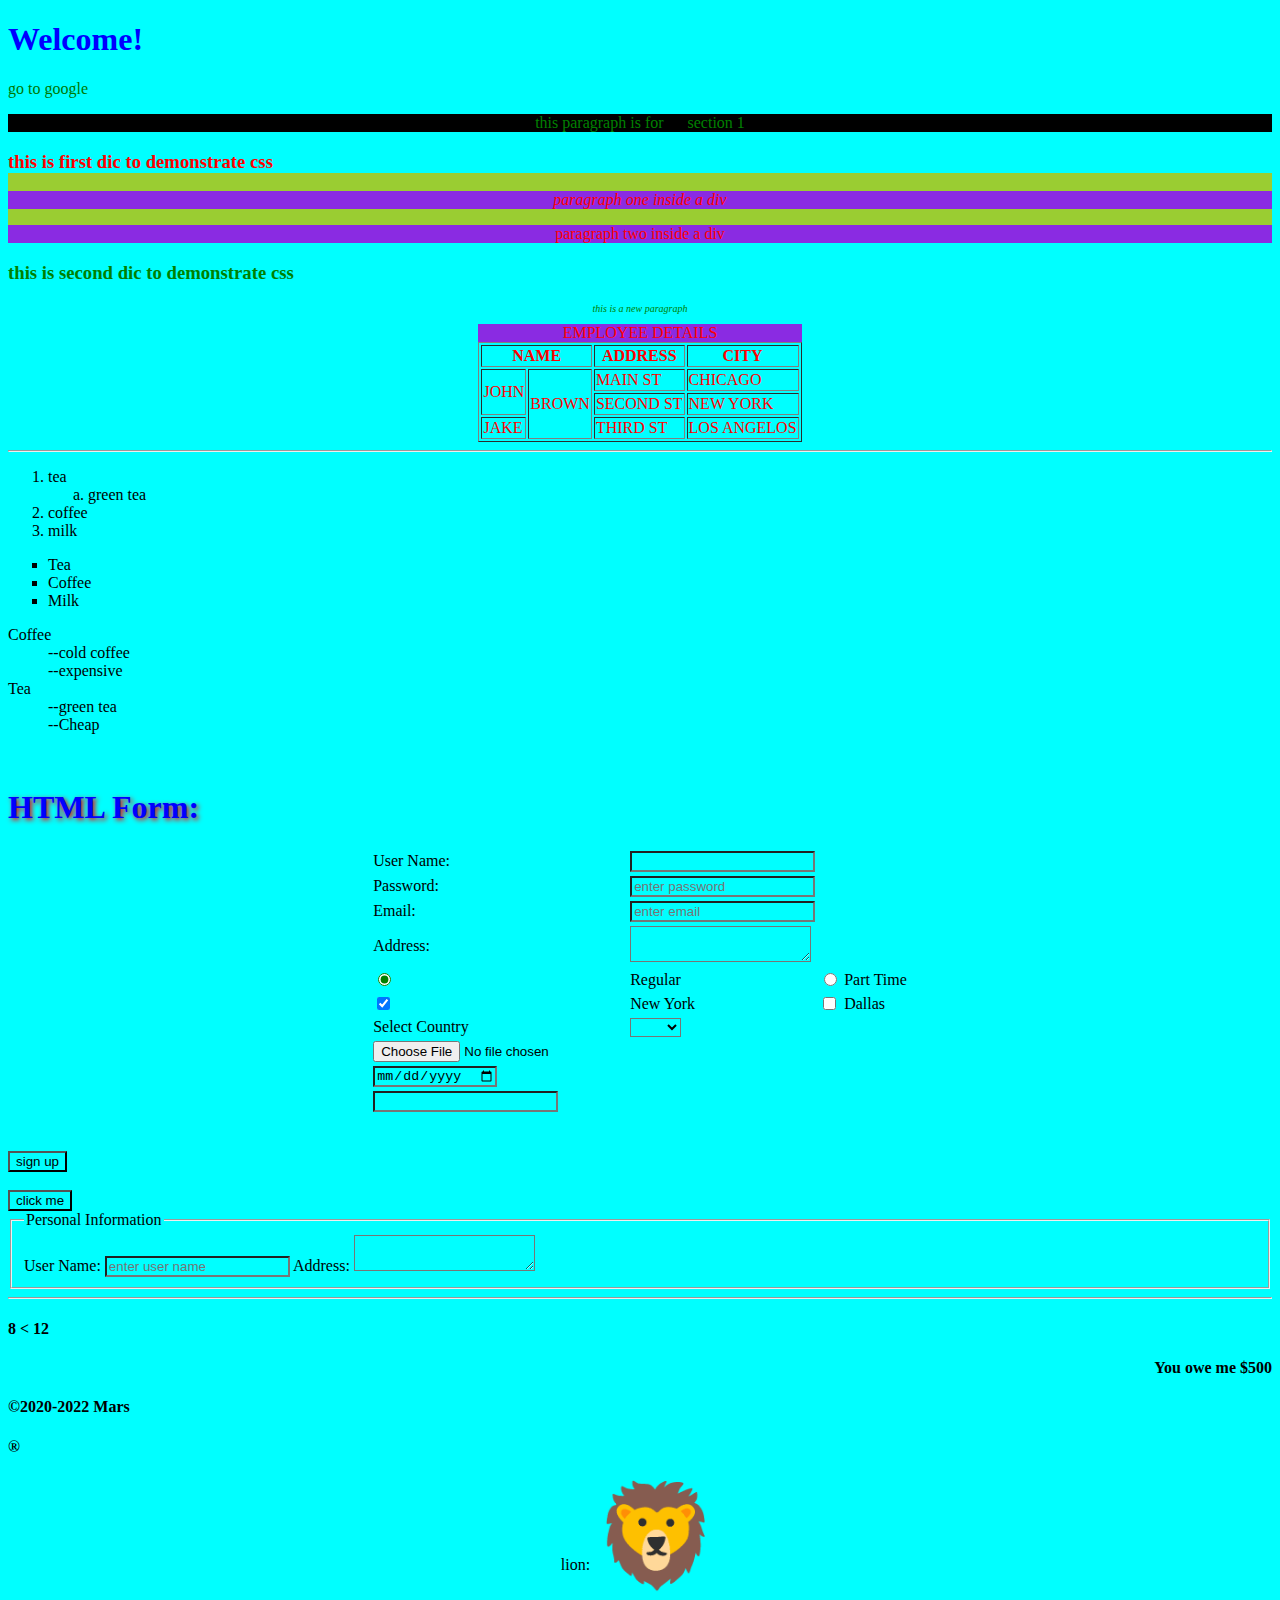
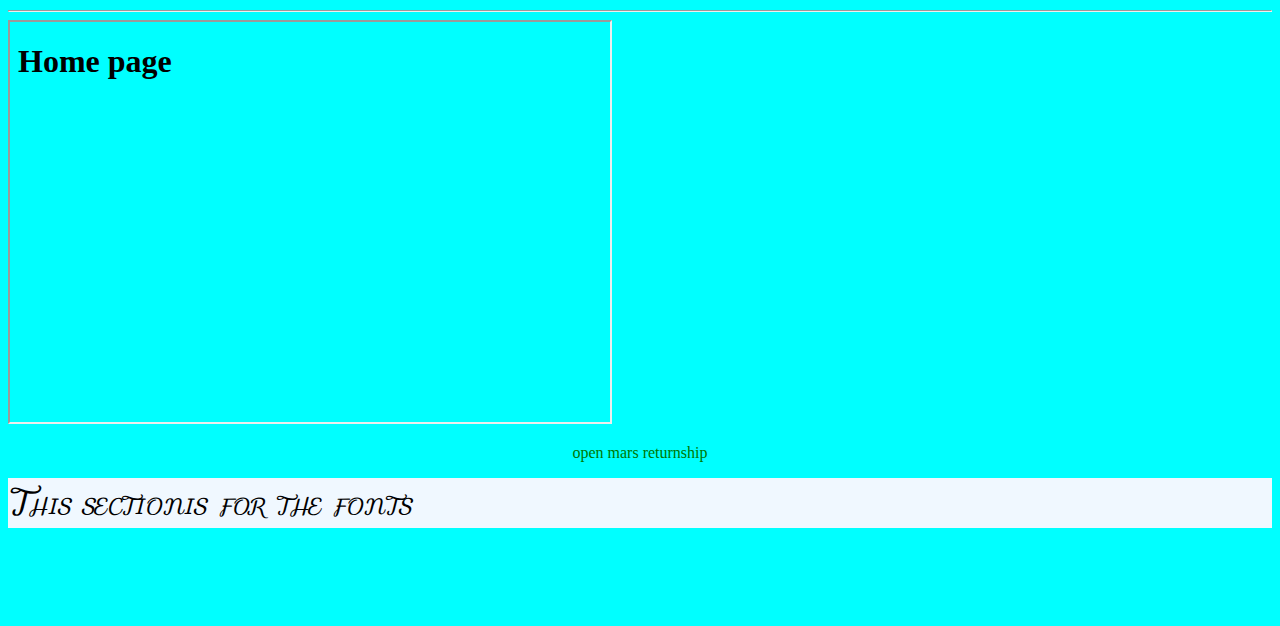
==== classwork/index.html @ 5ff4432b "End of class - Week 2 Day 2" ====
<!DOCTYPE html> 
<html>
    <head>
        <title>New Page</title>

        <style>
            h1 {
                color: blue;
            }
            #type1 {
                accent-color: green;
            }
        </style>

        <link rel="stylesheet" href="style.css">
        <link rel="stylesheet" href="https://fonts.googleapis.com/css?family=Sofia&effect=fire">

    </head>
    <body>
        <h1>Welcome!</h1>
        <a href = "#section1" target="_default">go to google</a>

        <p id="section1" style="color: green;background-color: black;">
            This paragraph is for &nbsp;&nbsp;&nbsp;&nbsp; section 1
        </p>

        <div class="fontred">
            <h3>
                this is first dic to demonstrate css
            </h3>
            <span>
                <p>
                    paragraph one inside a div
                </p>
            </span>
            <p>
                paragraph two inside a div
            </p>
        </div>

        <div class="fontgreen">
            <h3>
                this is second dic to demonstrate css
            </h3>
        </div>
        <p class="fontgreen">
            this is a new paragraph
        </p>

        <table border="1" class="fontred fontcaps">
            <caption>Employee Details</caption>
            <tr>
                <th colspan="2">Name</th>
                <th>Address</th>
                <th>City</th>
            </tr>
            <tr>
                <td rowspan="2">John</td>
                <td rowspan="3">Brown</td>
                <td>Main St</td>
                <td>Chicago</td>
            </tr>
            <tr>
                <!-- <td>Brown</td> -->
                <td>Second St</td>
                <td>New York</td>
            </tr>
            <tr>
                <td>Jake</td>
                <td>Third St</td>
                <td>Los Angelos</td>
            </tr>
        </table>

        <hr>

        <!-- Ordered List -->
        <ol>
            <li>Tea</li>
            <ol type="a">
                <li>green tea</li>
            </ol>
            <li>Coffee</li>    
            <li>Milk</li>
        </ol>

        <ul type="square">
            <li>Tea</li>
            <li>Coffee</li>    
            <li>Milk</li>
        </ul>

        <dl>
            <dt>Coffee</dt>
            <dd>--cold coffee</dd>
            <dd>--expensive</dd>
            <dt>Tea</dt>
            <dd>--green tea</dd>
            <dd>--Cheap</dd>
        </dl><br>

        <h1 id="form1">HTML Form:</h1>
        
        <form action="/home.html" method="post">
           
            <table>
           
                <tr>
                    <td>
                        <label for="uname">User Name:</label>
                    </td>
                    <td>
                        <input type="text" id="uname" name="uname" required/>
                    </td>
                </tr>
                
                <tr>
                    <td>
                        <label for="pwd">Password:</label>
                    </td>
                    <td>
                        <input type="password" id="pwd" name="pwd" placeholder="enter password" />
                    </td>
                </tr>
                <tr>
                    <td>
                        <label for="email">Email:</label>
                    </td>
                    <td>
                        <input type="email" id="email" name="email" placeholder="enter email" />
                    </td>
                </tr> 
                <tr>
                    <td>
                        <label for="add">Address:</label>
                    </td>
                    <td>
                        <textarea id="add" ></textarea>
                    </td>
                </tr>
                <tr>
                    <td>
                        <input type="radio" id="type1" name="empType" value ="Regular" checked>
                    </td>
                    <td>
                        <label for="type1">Regular</label>
                    </td>
                    <td>
                        <input type="radio" id="type2" name="empType" value ="PartTime" >
                    </td>
                    <td>
                        <label for="type2">Part Time</label>
                    </td>
                </tr>
                <tr>
                    <td> 
                        <input type="checkbox" id = "city1" name = "city1" value = "NewYork" checked>
                    </td>
                    <td>
                        <label for="city1">New York</label>
                    </td>
                    <td> 
                        <input type="checkbox" id = "city2" name = "city2" value = "Dallas">
                    </td>
                    <td>
                        <label for="city2">Dallas</label>
                    </td>
                </tr>
                <tr>
                    <td>
                        <label for="country">Select Country</label>
                    </td>
                    <td>
                        <select id="country" name="countrySelection" >
                            <option></option>
                            <option value="usa">USA</option>  
                            <option value="india">India</option>  
                            <option value="britain">UK</option>    
                        </select>
                    </td>
                </tr>
                <tr>
                    <td>
                        <input type="file">
                    </td>
                </tr>
                <tr>
                    <td>
                        <input type="date">
                    </td>
                </tr>
                <tr>
                    <td>
                        <input list="browser">
                        <datalist id="browser">
                            <option value ="IE">
                            <option value ="Chrome">
                            <option value ="Safari">

                        </datalist>
                    </td>
                </tr>

            </table>

            <br><br>

            <input type ="submit" name="submit" value ="sign up">
            
            <br><br>

            <input type="button" name="btn1" value ="click me" onclick="alert('Button Clicked')";>

            <fieldset>
                <legend>personal information</legend>
                <label for="uname">User Name:</label>
                <input type="text" id="uname" name="uname" placeholder="enter user name" />
                <label for="add">Address:</label>
                <textarea id="add"></textarea>
            </fieldset>
            
        </form>
        <hr>
        <h4>8  &lt; 12</h4>
        <h4 id="amt">You owe me &dollar;500 </h4>
        <h4>&copy;2020-2022 Mars </h4>
        <h4>&reg;</h4>
        <p>
            Lion: <span style="font-size: 100px"> &#129409;</span></p>
        </p>
        <hr>
        <iframe src = "home.html" width="600" height="400" name="myFrame" ></iframe>

        <p>
            <a href="https://getreturnship.com/" target="myFrame">Open Mars Returnship</a>
        </p>

        <div class="fontstyle">
            This sectionis for the fonts
        </div>
        
        <br><br><br><br><br>

    </body>
</html>
---- classwork/style.css ----
a {
    text-decoration: none;
    color: #007700;
}

caption {
    background-color: blueviolet;
}

p {
    text-align: center;
}

#amt {
    direction: rtl;
}

legend {
    text-transform: capitalize;
}

#form1 {
    text-shadow: 2px 2px 5px red;
}

* {
    background-color: aqua;
}

.fontred {
    color: red;
}

.fontcaps {
    text-transform: uppercase;
}

div.fontgreen {
    color: green;
}

ol, p {
    text-transform: lowercase;
}

p.fontgreen {
    color: green;
    font-style: italic;
}

div p {
    background-color: blueviolet;
    font-style: normal;
}

span > p {
    font-style: italic;
}

div + p {
    font-size: x-small;
}

p ~ div {
    background-color: yellowgreen;
}

/* this is for table tag */
table {
    margin: auto;
}

div.fontstyle {
    background-color: aliceblue;
    font: oblique small-caps 2em Sofia;
}
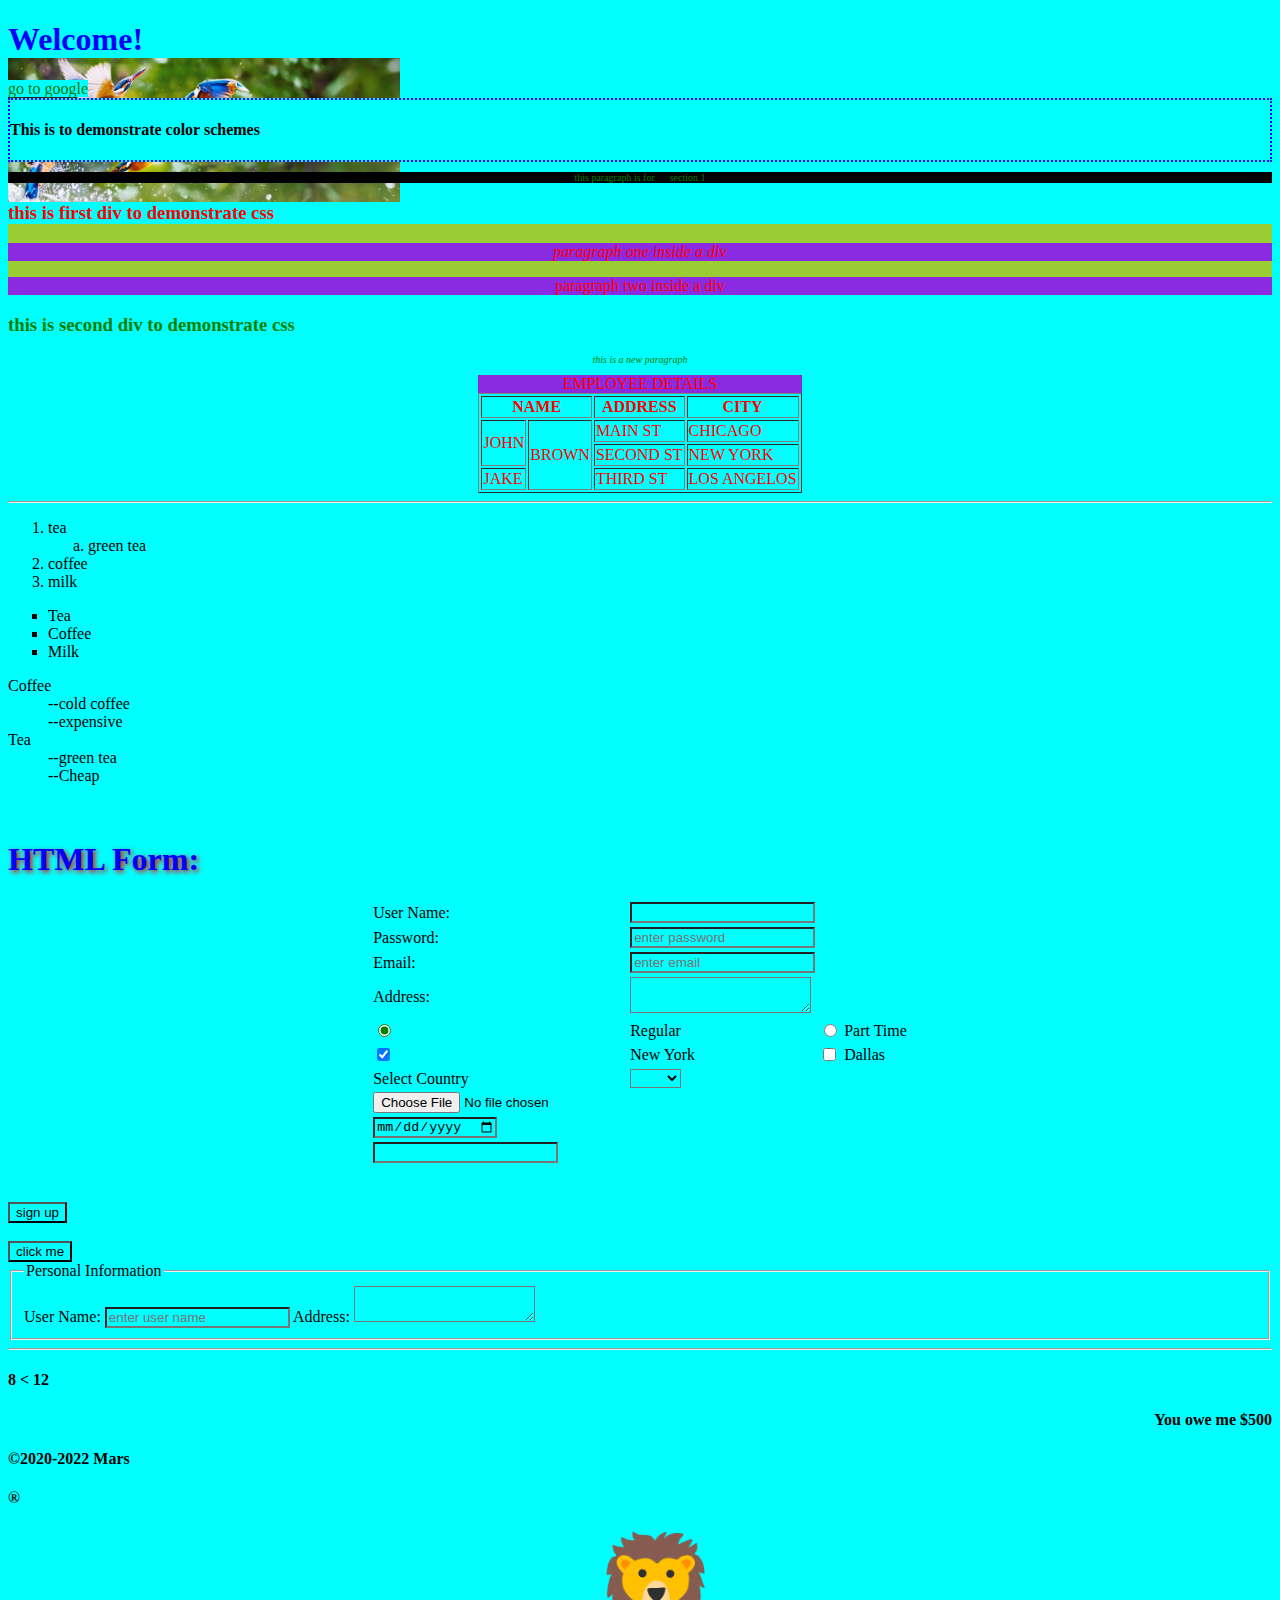
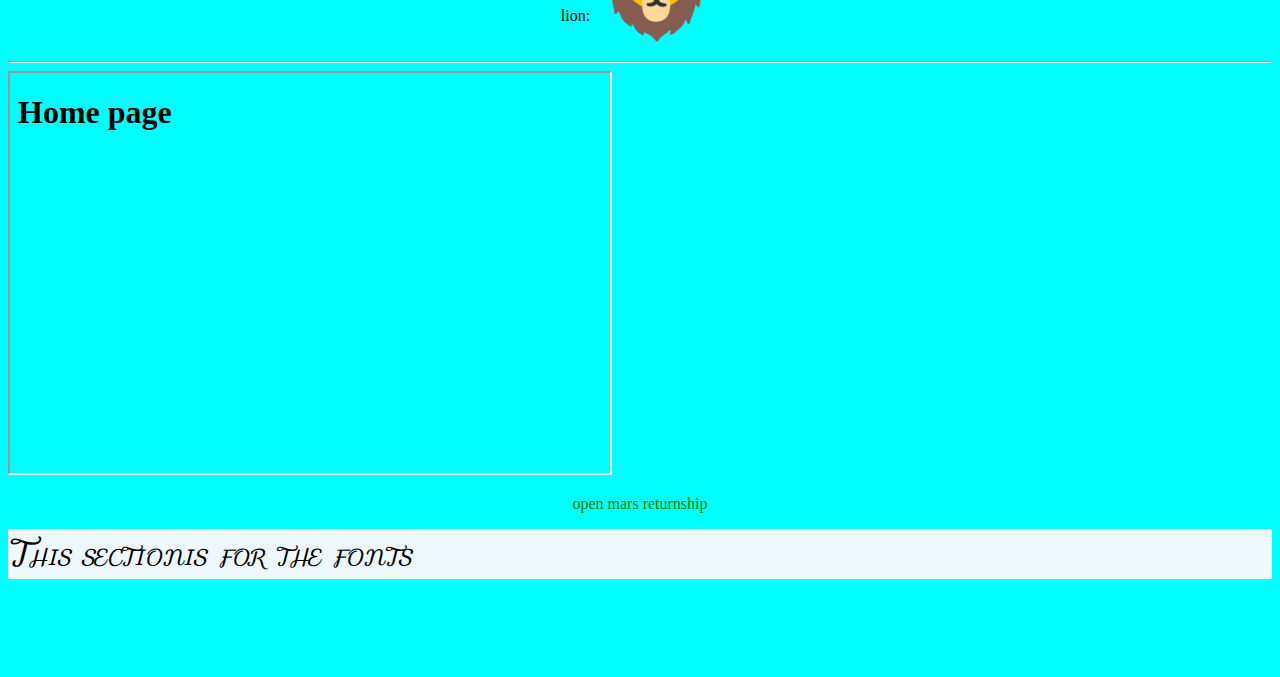
==== commit 6298bf35: "CSS Day 3 - Missed class" ====
--- a/classwork/index.html
+++ b/classwork/index.html
@@ -19,6 +19,10 @@
     <body>
         <h1>Welcome!</h1>
         <a href = "#section1" target="_default">go to google</a>
+        
+        <div id="color">
+            <h4>This is to demonstrate color schemes</h4>
+        </div>
 
         <p id="section1" style="color: green;background-color: black;">
             This paragraph is for &nbsp;&nbsp;&nbsp;&nbsp; section 1
@@ -26,7 +30,7 @@
 
         <div class="fontred">
             <h3>
-                this is first dic to demonstrate css
+                this is first div to demonstrate css
             </h3>
             <span>
                 <p>
@@ -34,13 +38,13 @@
                 </p>
             </span>
             <p>
-                paragraph two inside a div
+                Paragraph two inside a div
             </p>
         </div>
 
         <div class="fontgreen">
             <h3>
-                this is second dic to demonstrate css
+                this is second div to demonstrate css
             </h3>
         </div>
         <p class="fontgreen">
--- a/classwork/style.css
+++ b/classwork/style.css
@@ -73,4 +73,15 @@
 div.fontstyle {
     background-color: aliceblue;
     font: oblique small-caps 2em Sofia;
+}
+
+#color {
+    border: 2px blue dotted;
+}
+
+body {
+    background-image: url(bg-image/birds.jpg);
+    background-repeat: no-repeat;
+    background-size: 400px;
+    background-attachment: fixed;
 }